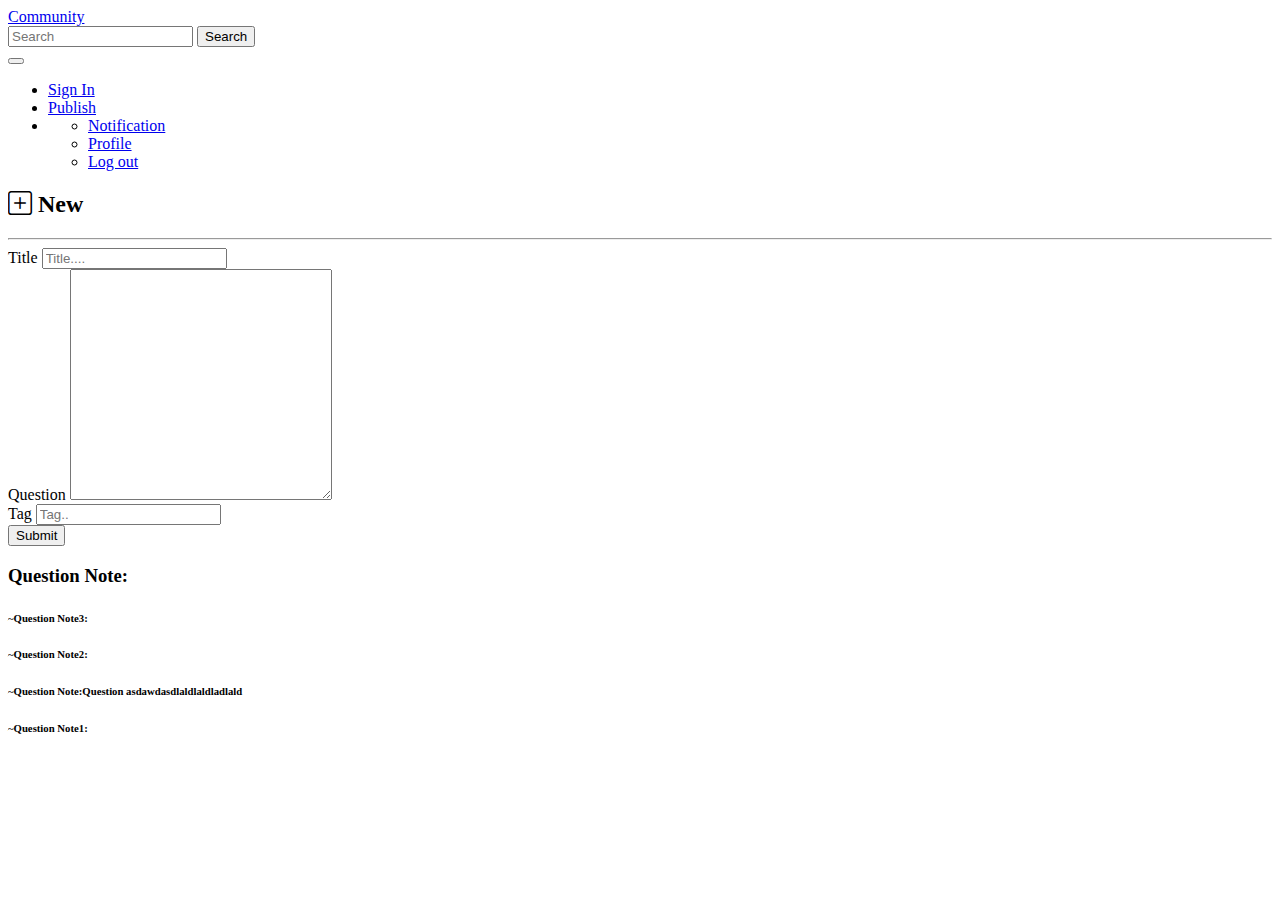
==== src/main/resources/templates/publish.html @ 0ee321fb "Initial commit" ====
<!DOCTYPE HTML>
<html xmlns:th="http://www.thymeleaf.org">
<head>
  <title>Community</title>
  <meta http-equiv="Content-Type" content="text/html; charset=UTF-8" />
  <link href="https://cdn.jsdelivr.net/npm/bootstrap@5.1.1/dist/css/bootstrap.min.css" rel="stylesheet" integrity="sha384-F3w7mX95PdgyTmZZMECAngseQB83DfGTowi0iMjiWaeVhAn4FJkqJByhZMI3AhiU" crossorigin="anonymous">
  <link rel="stylesheet" href="https://cdn.jsdelivr.net/npm/bootstrap-icons@1.5.0/font/bootstrap-icons.css">
  <link rel="stylesheet" href="css/community.css">
  <script src="https://cdn.jsdelivr.net/npm/bootstrap@5.1.1/dist/js/bootstrap.bundle.min.js" integrity="sha384-/bQdsTh/da6pkI1MST/rWKFNjaCP5gBSY4sEBT38Q/9RBh9AH40zEOg7Hlq2THRZ" crossorigin="anonymous"></script>
<!--  <link rel="stylesheet" th:href="@{/bootstrap.min.css}">
  <script th:src="@{/bootstrap.min.js}" ></script>-->
</head>
<body>
<nav class="navbar navbar-expand-lg navbar-light bg-light">
  <div class="container-fluid">
    <a class="navbar-brand" href="/">Community</a>
    <form class="d-flex">
      <input class="form-control me-2" type="search" placeholder="Search" aria-label="Search">
      <button class="btn btn-outline-success" type="submit">Search</button>
    </form>
    <button class="navbar-toggler" type="button" data-bs-toggle="collapse" data-bs-target="#navbarSupportedContent" aria-controls="navbarSupportedContent" aria-expanded="false" aria-label="Toggle navigation">
      <span class="navbar-toggler-icon"></span>
    </button>


    <div class="collapse navbar-collapse navbar-right" id="navbarSupportedContent">
      <ul class="navbar-nav ms-auto mb-2 mb-lg-0">
        <li class="nav-item" th:if = "${session.user == null}">
          <a class="nav-link active" aria-current="page" href="https://github.com/login/oauth/authorize?client_id=f638ad8ff2bd233d2ea6&redirect_uri=http://localhost:8080/callback&scope=user&state=1">Sign In</a>
        </li>
        <li class="nav-item" th:if="${session.user != null}">
          <a class="nav-link active" href="/publish"> Publish</a>
        </li>
        <li class="nav-item dropdown" th:if = "${session.user != null}">
          <a class="nav-link dropdown-toggle" href="#" id="navbarDropdown" role="button" data-bs-toggle="dropdown" aria-expanded="false" th:text = "${session.user.getName()}">

          </a>
          <ul class="dropdown-menu dropdown-menu-end" aria-labelledby="navbarDropdown">
            <li><a class="dropdown-item" href="#">Notification</a></li>
            <li><a class="dropdown-item" href="#">Profile</a></li>
            <li><a class="dropdown-item" href="#">Log out</a></li>
          </ul>
      </ul>
    </div>
  </div>
</nav>

<div class="container-fluid main">
  <div class="row">
    <div class="col-lg-9 col-md-12 col-sm-12 col-12">
      <h2> <i class="bi bi-plus-square"></i> New</h2>
      <hr>

      <form action="/publish" method="post">
        <div class="mb-3">
          <label for="title" class="form-label">Title</label>
          <input type="text" class="form-control" th:value="${title}" name="title" id="title" placeholder="Title....">
        </div>

        <div class="mb-3">
          <label for="description">Question</label>
          <textarea class="form-control" th:value="${description}" name="description" id="description" cols="30" rows="15"></textarea>
        </div>

        <div class="mb-3">
          <label for="tag" class="form-label">Tag</label>
          <input type="text" class="form-control" th:value="${tag}" name="tag" id="tag" placeholder="Tag..">
        </div>

        <span class="alert alert-danger" th:text="${error}" th:if="${error != null}"></span>
        <button type="submit" class="btn btn-success btn_publish">Submit</button>
      </form>
    </div>

    <div class="col-lg-3 col-md-12 col-sm-12 col-12">
        <h3>Question Note:</h3>
        <h6>~Question Note3:</h6>
        <h6>~Question Note2:</h6>
        <h6>~Question Note:Question asdawdasdlaldlaldladlald</h6>
        <h6>~Question Note1:</h6>
    </div>
  </div>

</div>
</body>
</html>
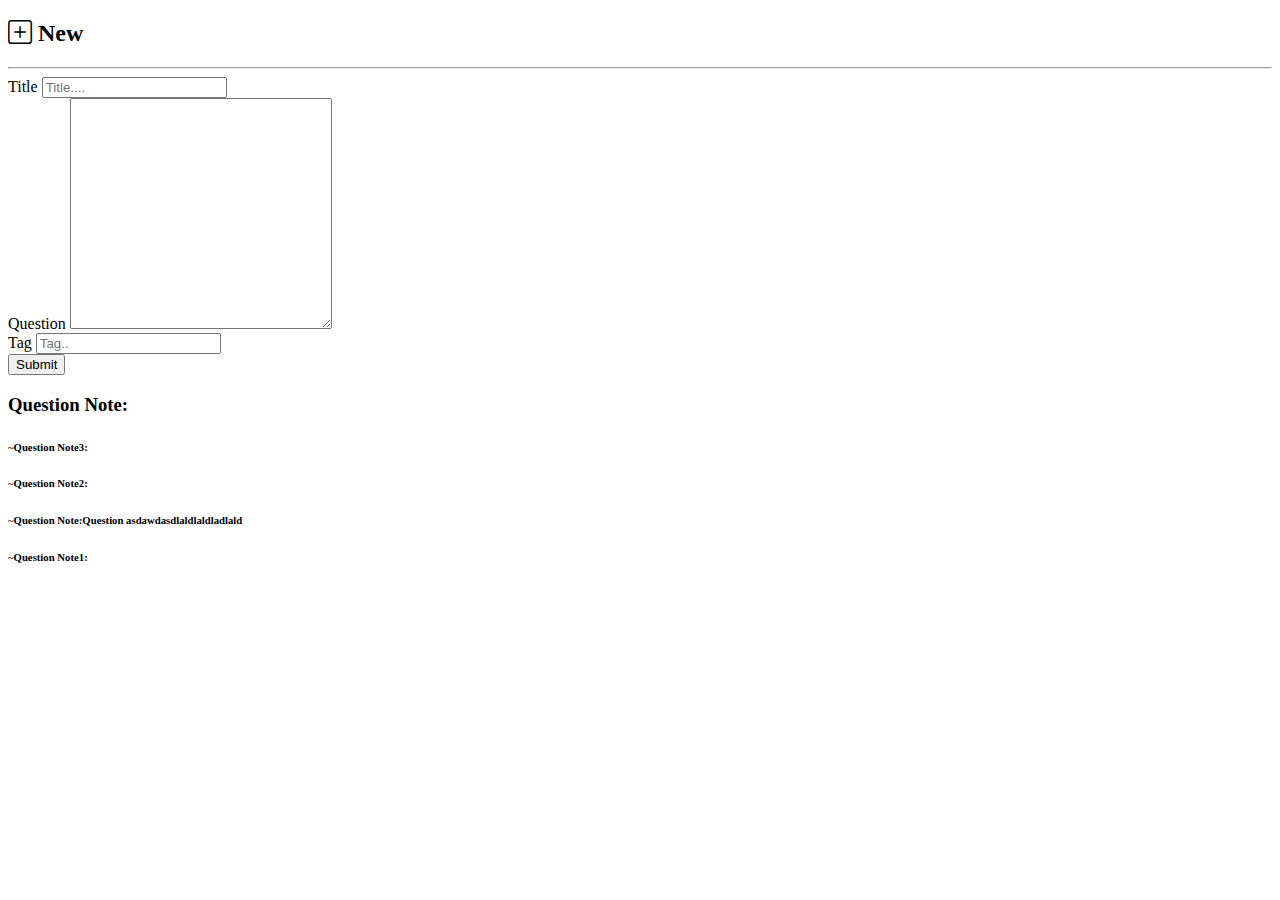
==== commit 4b22e263: "Able to log out" ====
--- a/src/main/resources/templates/publish.html
+++ b/src/main/resources/templates/publish.html
@@ -11,39 +11,7 @@
   <script th:src="@{/bootstrap.min.js}" ></script>-->
 </head>
 <body>
-<nav class="navbar navbar-expand-lg navbar-light bg-light">
-  <div class="container-fluid">
-    <a class="navbar-brand" href="/">Community</a>
-    <form class="d-flex">
-      <input class="form-control me-2" type="search" placeholder="Search" aria-label="Search">
-      <button class="btn btn-outline-success" type="submit">Search</button>
-    </form>
-    <button class="navbar-toggler" type="button" data-bs-toggle="collapse" data-bs-target="#navbarSupportedContent" aria-controls="navbarSupportedContent" aria-expanded="false" aria-label="Toggle navigation">
-      <span class="navbar-toggler-icon"></span>
-    </button>
-
-
-    <div class="collapse navbar-collapse navbar-right" id="navbarSupportedContent">
-      <ul class="navbar-nav ms-auto mb-2 mb-lg-0">
-        <li class="nav-item" th:if = "${session.user == null}">
-          <a class="nav-link active" aria-current="page" href="https://github.com/login/oauth/authorize?client_id=f638ad8ff2bd233d2ea6&redirect_uri=http://localhost:8080/callback&scope=user&state=1">Sign In</a>
-        </li>
-        <li class="nav-item" th:if="${session.user != null}">
-          <a class="nav-link active" href="/publish"> Publish</a>
-        </li>
-        <li class="nav-item dropdown" th:if = "${session.user != null}">
-          <a class="nav-link dropdown-toggle" href="#" id="navbarDropdown" role="button" data-bs-toggle="dropdown" aria-expanded="false" th:text = "${session.user.getName()}">
-
-          </a>
-          <ul class="dropdown-menu dropdown-menu-end" aria-labelledby="navbarDropdown">
-            <li><a class="dropdown-item" href="#">Notification</a></li>
-            <li><a class="dropdown-item" href="#">Profile</a></li>
-            <li><a class="dropdown-item" href="#">Log out</a></li>
-          </ul>
-      </ul>
-    </div>
-  </div>
-</nav>
+<div th:insert="navigation.html :: nav"></div>
 
 <div class="container-fluid main">
   <div class="row">
